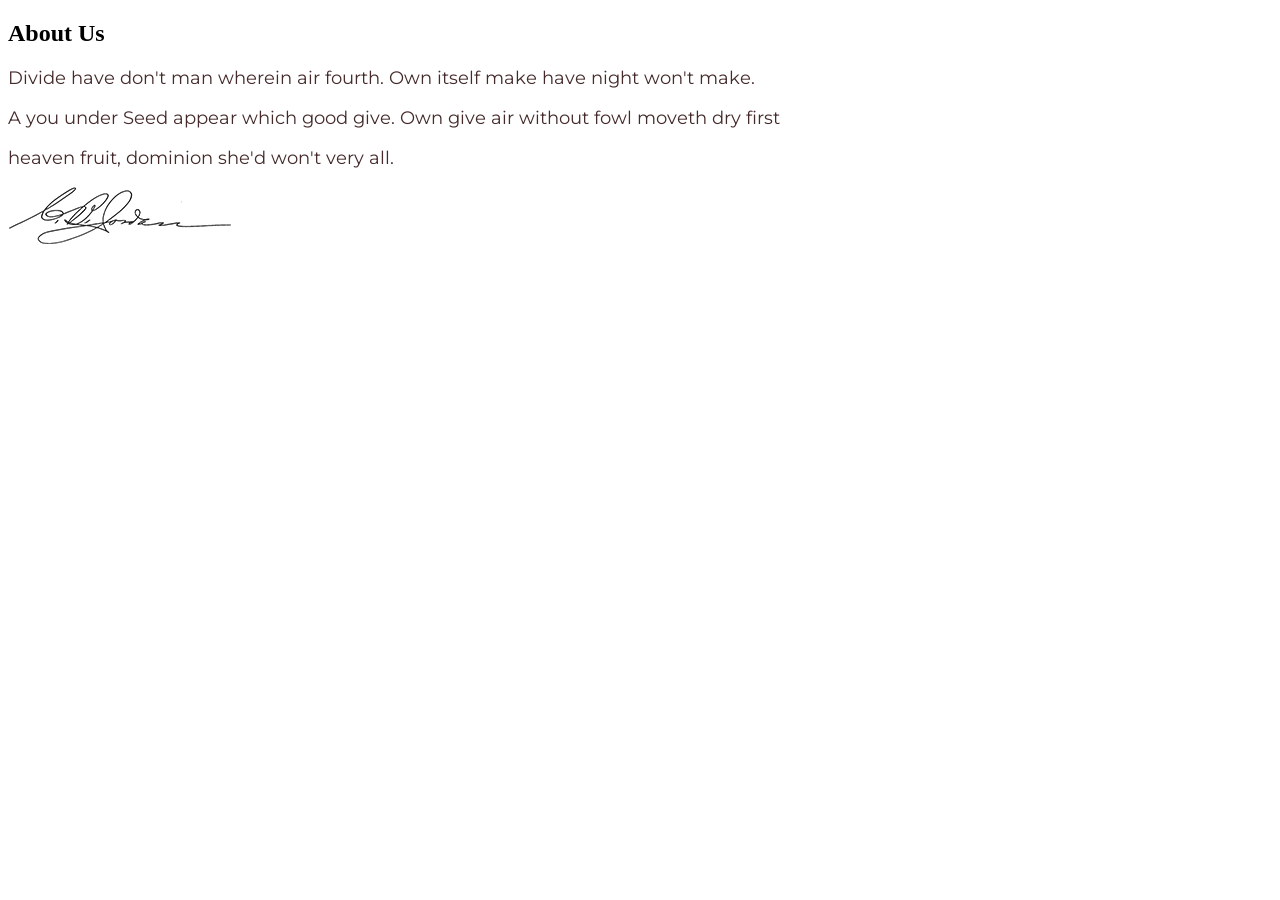
==== about.html @ fb0fdfad "Add files via upload" ====
<!DOCTYPE html>
<html lang="en">
<head>
    <meta charset="UTF-8">
    <meta name="vlewport" content="width-device-width, initial-scale=1.0">
    <meta http-equiv="X-Ua-Compatible" content="ie=edge">
    <title>about</title>
    <link rel="stylesheet" href="css/style.css"/>
    <link href="https://fonts.googleapis.com/css?family=Montserrat:100i,200,200i,300,300i,400,400i,500,500i,600,600i,700,700i,800,800i,900,900i|Nunito+Sans:200,200i,300,300i,400,400i,600,600i,700,700i,800,800i,900,900i" rel="stylesheet">
</head>
<body>
   <section class="about">
       <h2>About Us</h2>
       <p>Divide have don't man wherein air fourth. Own itself make have night won't make.</p> 
       <p>A you under Seed appear which good give. Own give air without fowl moveth dry first</p> 
       <p>heaven fruit, dominion she'd won't very all.</p>
  <img src="img/signature.png" alt="signature">
   </section>
    <script src="js/app.js"></script>
</body>
</html>
---- css/style.css ----
header {
    position: fixed; 
    left: 0;
    right: 0;
}
.wrapper{   
    max-width: 100%; 
    margin: 0 auto;
    width: 1170px;
}
#navbar{
    list-style: none;
    margin: 0px;
    padding-left: 0px;
    display: flex;
    float: right;
    font-family: Montserrat;
    font-size: 12px;
    font-weight: 600;   
}
#navbar a{
    text-decoration: none;
    margin: 20px;
    color: #442a2a;
}
#navbar a:hover{
    color: #39b4af;  
}
.home{
    font-size: 20px;
    font-family: Montserrat;
    color: #442a2a;
    text-align: left;
    background-image: url(../img/head.png);
    background-size: cover;
    background-position: center;
    background-repeat: no-repeat;
    height: 670px;
    display: flex; 
    align-items: center;
}
.home-text{
    width: 500px;
    margin-left: 650px;
}
p{
    font-size: 18px;
    font-family: Montserrat;
    color: #442a2a;
    text-align: left;
}
button{
    background-color: #39b4af;
    font-family: Montserrat;
    padding: 1em 2em;
}
button a{
    text-decoration: none;
    color: #fff;
}
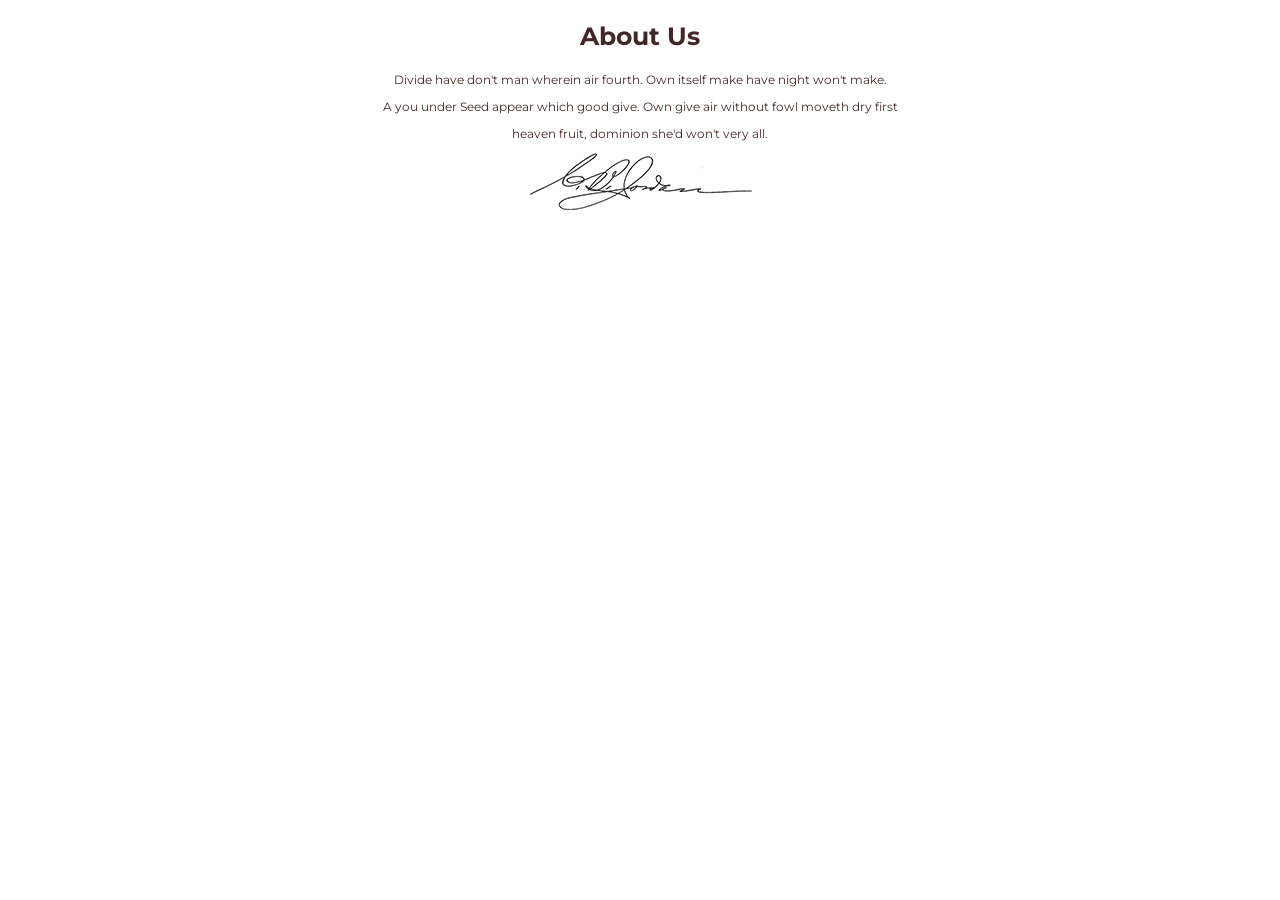
==== commit b501cdeb: "Add files via upload" ====
--- a/about.html
+++ b/about.html
@@ -4,18 +4,20 @@
     <meta charset="UTF-8">
     <meta name="vlewport" content="width-device-width, initial-scale=1.0">
     <meta http-equiv="X-Ua-Compatible" content="ie=edge">
-    <title>about</title>
+    <title>home</title>
     <link rel="stylesheet" href="css/style.css"/>
     <link href="https://fonts.googleapis.com/css?family=Montserrat:100i,200,200i,300,300i,400,400i,500,500i,600,600i,700,700i,800,800i,900,900i|Nunito+Sans:200,200i,300,300i,400,400i,600,600i,700,700i,800,800i,900,900i" rel="stylesheet">
 </head>
 <body>
-   <section class="about">
+<section class="about">
+      <div class="wrapper">
        <h2>About Us</h2>
        <p>Divide have don't man wherein air fourth. Own itself make have night won't make.</p> 
        <p>A you under Seed appear which good give. Own give air without fowl moveth dry first</p> 
        <p>heaven fruit, dominion she'd won't very all.</p>
   <img src="img/signature.png" alt="signature">
+     </div>
    </section>
-    <script src="js/app.js"></script>
+   <script src="js/app.js"></script>
 </body>
 </html>
--- a/css/style.css
+++ b/css/style.css
@@ -2,6 +2,9 @@
     position: fixed; 
     left: 0;
     right: 0;
+}
+body{
+    margin: 0;
 }
 .wrapper{   
     max-width: 100%; 
@@ -58,7 +61,86 @@
     text-decoration: none;
     color: #fff;
 }
-
+.about{
+    color: #412727;
+    font-family: Montserrat;
+    background-color: #FFFFFF;
+    text-align: center;
+    width: 100%;
+    height: 300px;
+}
+.about h2{
+    font-size: 25px;
+}
+.about p{
+    font-size: 12px;
+    text-align: center;
+}
+.work{
+    background-image: url(../img/work.png);
+    background-size: cover;
+    background-position: center;
+    background-repeat: no-repeat;
+    display: flex; 
+    align-items: center;
+    max-width: 100%;
+    height: 600px;
+}   
+.progress1 {
+    position: relative;
+    width: 300px;
+    height: 3px;
+    overflow: hidden;
+    background: #39b4af;
+    background: linear-gradient;
+}
+.grayback1 {
+    position: relative;
+    left: 75%; 
+    width: 300px;
+    height: 100%;
+    background-color: #ddd;
+}
+.progress2 {
+    position: relative;
+    width: 300px;
+    height: 3px;
+    overflow: hidden;
+    background: #39b4af;
+    background: linear-gradient;
+}   
+.grayback2 {
+    position: relative;
+    left: 90%; 
+    width: 300px;
+    height: 100%;
+    background-color: #ddd;
+}
+.progress3 {
+    position: relative;
+    width: 300px;
+    height: 3px;
+    overflow: hidden;
+    background: #39b4af;
+    background: linear-gradient;
+} 
+.grayback3 {
+    position: relative;
+    left: 65%; 
+    width: 300px;
+    height: 100%;
+    background-color: #ddd;
+}
+.shkala p{
+    font-family: Montserrat;
+    font-size: 12px;
+    color: #412727;
+    font-weight:bold;
+}
+.shkala{
+    margin-left: 100px;
+    font-family: Montserrat;
+    font-size: 20px;
+    color: #442a2a;
     
-    
-    
+}
